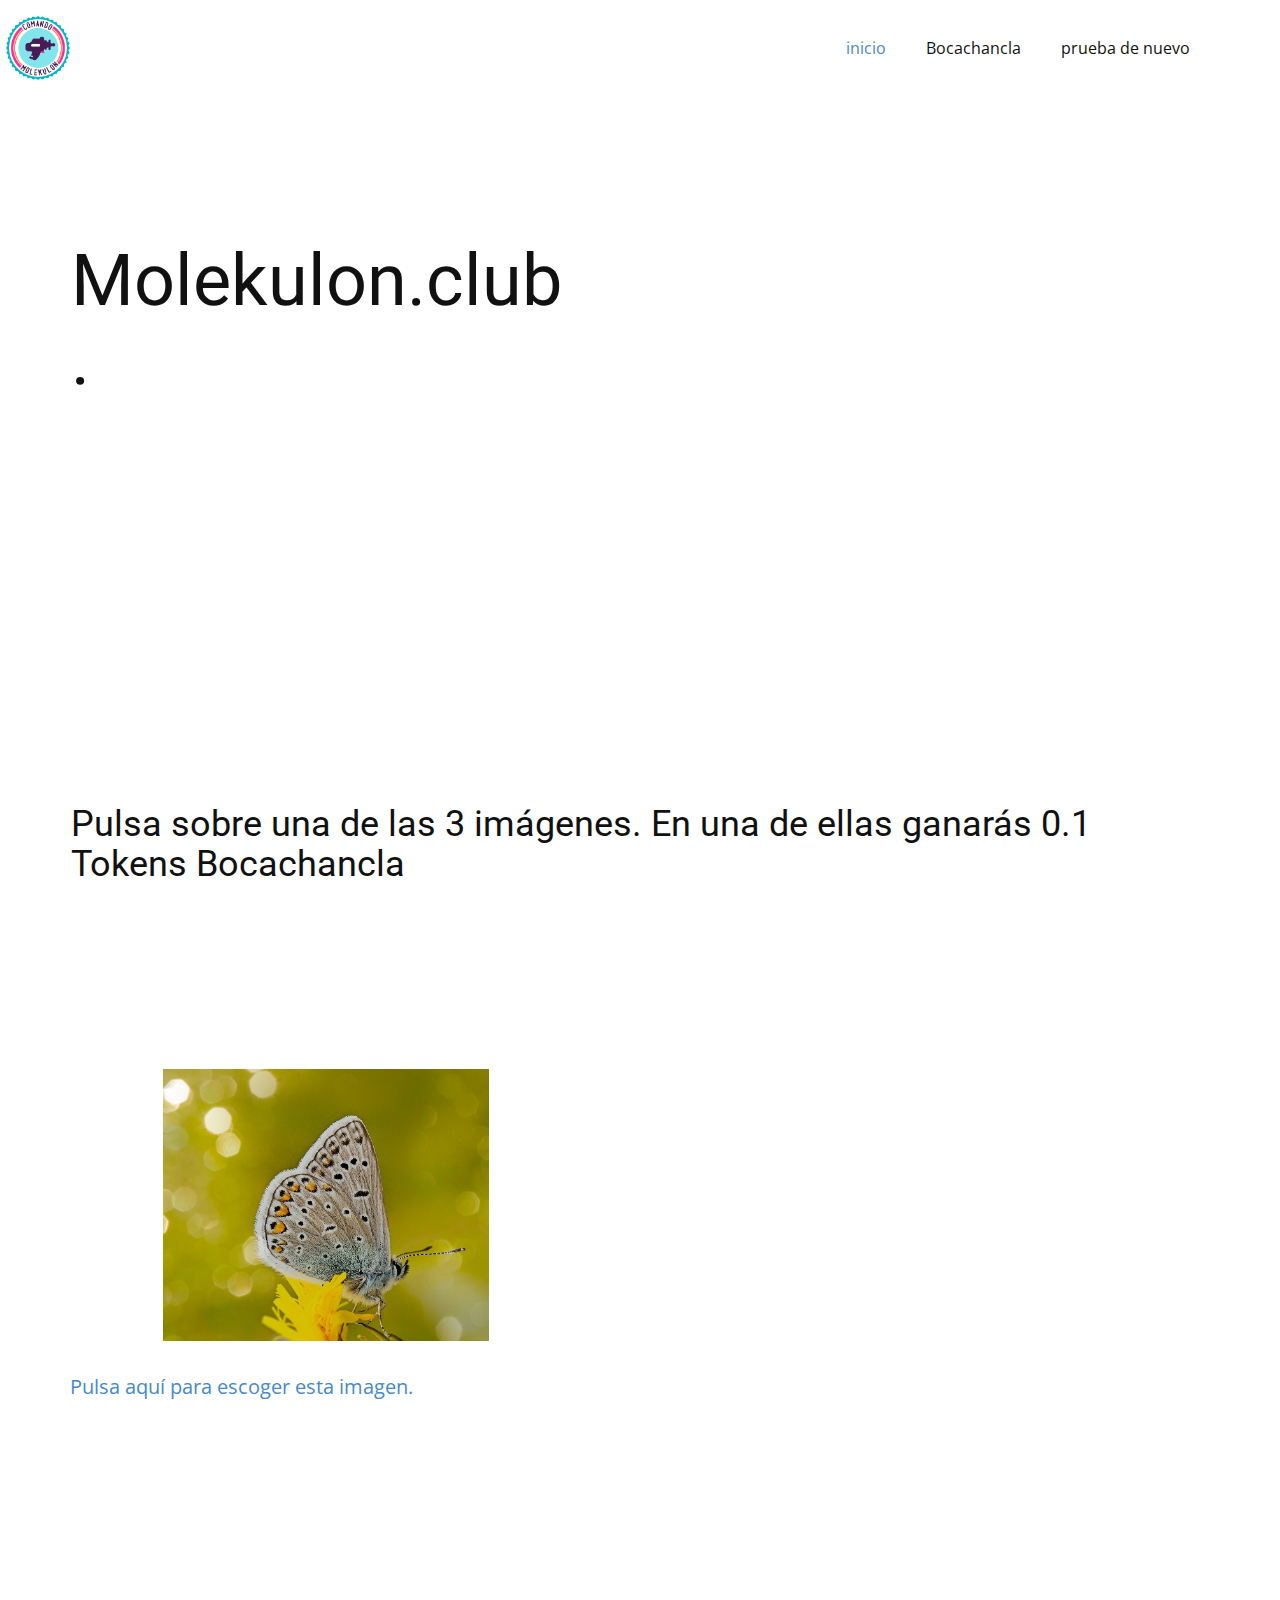
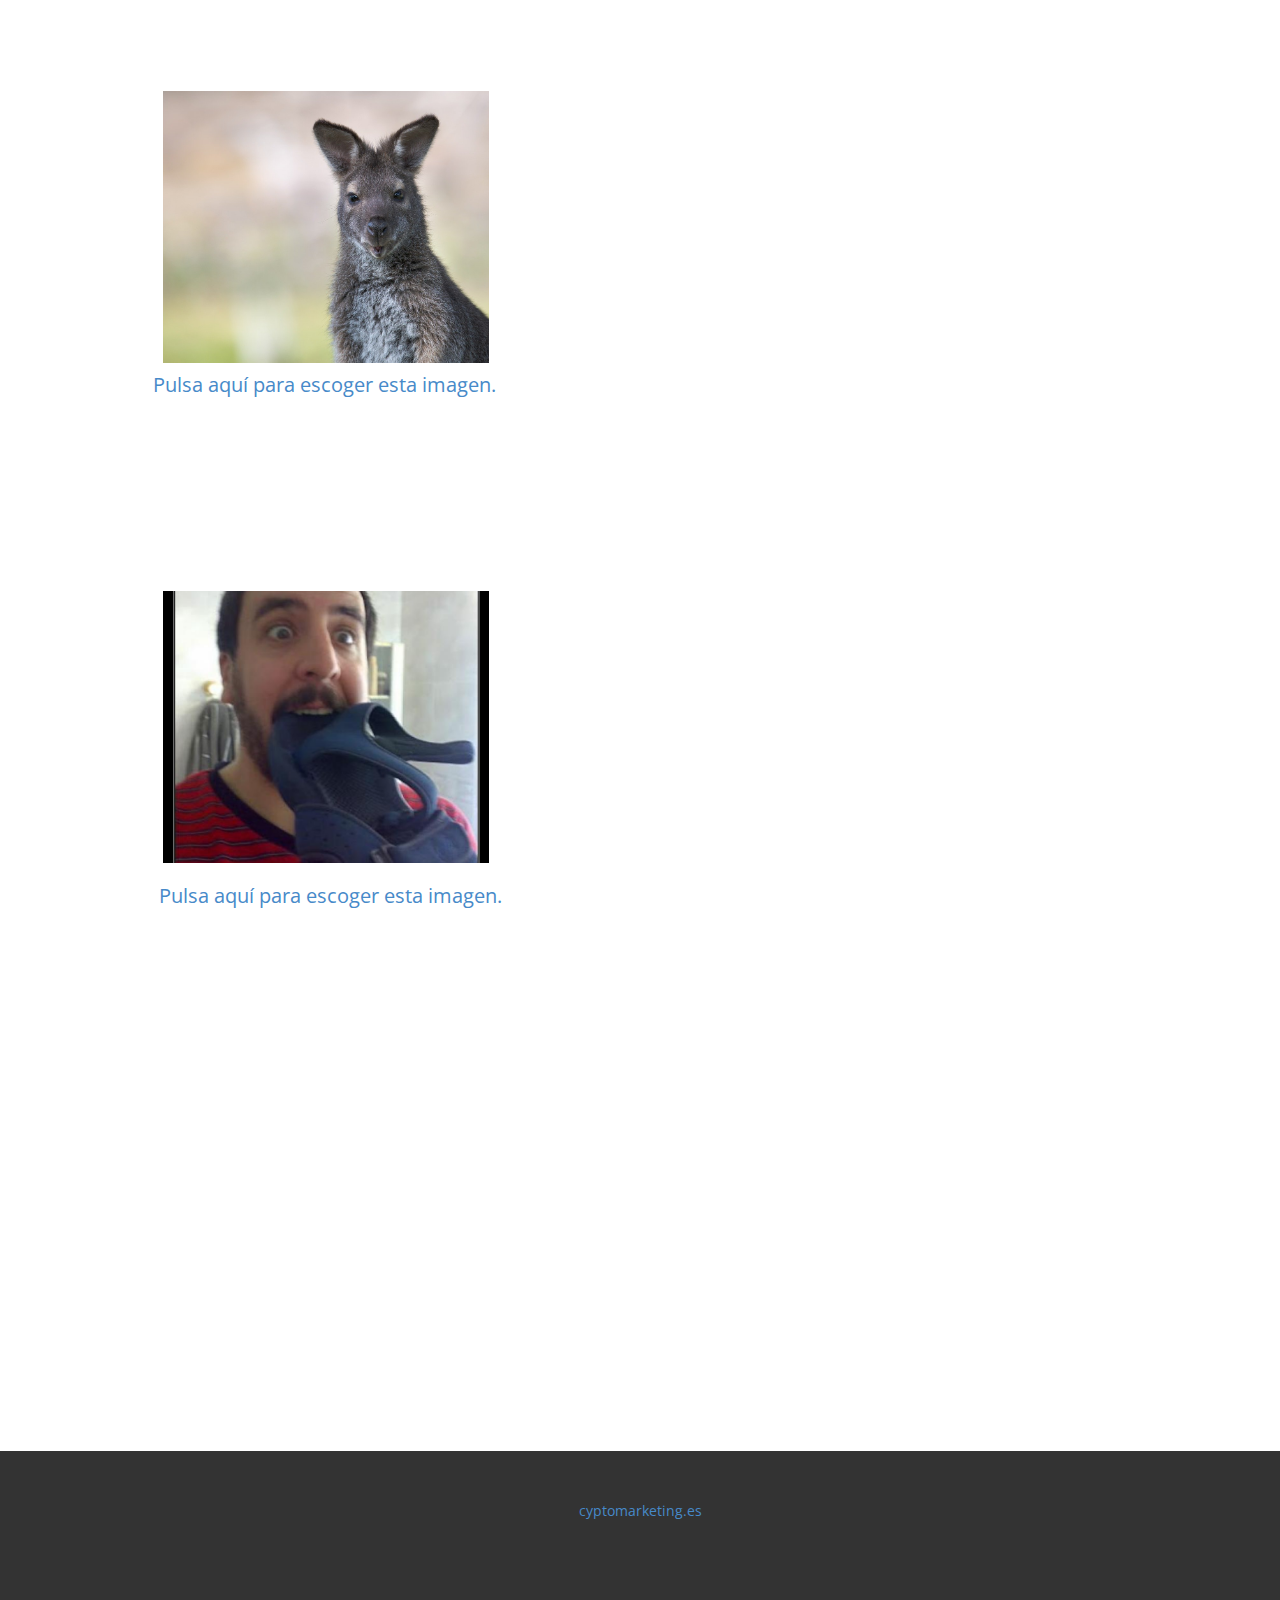
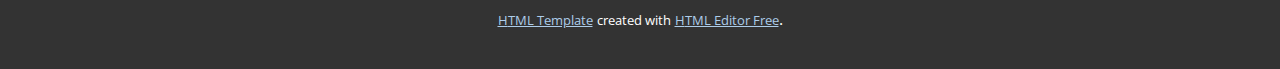
==== index.html @ 64317fc3 "bocachancla v0.1" ====
<!DOCTYPE html>
<html style="font-size: 16px;">
  <head>
    <meta name="viewport" content="width=device-width, initial-scale=1.0">
    <meta charset="utf-8">
    <meta name="keywords" content="Molekulon.club., Pulsa sobre uno de los logos del Comando Molekilón que aparen abajo">
    <meta name="description" content="">
    <meta name="page_type" content="np-template-header-footer-from-plugin">
    <title>inicio</title>
    <link rel="stylesheet" href="nicepage.css" media="screen">
<link rel="stylesheet" href="inicio.css" media="screen">
    <script class="u-script" type="text/javascript" src="jquery.js" defer=""></script>
    <script class="u-script" type="text/javascript" src="nicepage.js" defer=""></script>
    <meta name="generator" content="Nicepage 3.3.7, nicepage.com">
    <link id="u-theme-google-font" rel="stylesheet" href="https://fonts.googleapis.com/css?family=Roboto:100,100i,300,300i,400,400i,500,500i,700,700i,900,900i|Open+Sans:300,300i,400,400i,600,600i,700,700i,800,800i">
    
    
    
    
    
    
    
    <script type="application/ld+json">{
		"@context": "http://schema.org",
		"@type": "Organization",
		"name": "MolekulonClub",
		"url": "index.html",
		"logo": "images/logocomandopablo.jpg"
}</script>
    <meta property="og:title" content="inicio">
    <meta property="og:type" content="website">
    <meta name="theme-color" content="#478ac9">
    <link rel="canonical" href="index.html">
    <meta property="og:url" content="index.html">
  </head>
  <body data-home-page="inicio.html" data-home-page-title="inicio" class="u-body"><header class="u-clearfix u-header u-header" id="sec-ea22"><div class="u-clearfix u-sheet u-valign-middle u-sheet-1">
        <div class="u-clearfix u-custom-html u-custom-html-1">
          <script src="https://defi.molekulon.club/build/balance.js" chain="3" contract="0xeff6819250d98ca185279b362d642ac86cacf3bc"></script>
        </div>
        <nav class="u-menu u-menu-dropdown u-offcanvas u-menu-1">
          <div class="menu-collapse" style="font-size: 1rem; letter-spacing: 0px;">
            <a class="u-button-style u-custom-left-right-menu-spacing u-custom-padding-bottom u-custom-top-bottom-menu-spacing u-nav-link u-text-active-palette-1-base u-text-hover-palette-2-base" href="#">
              <svg><use xmlns:xlink="http://www.w3.org/1999/xlink" xlink:href="#menu-hamburger"></use></svg>
              <svg version="1.1" xmlns="http://www.w3.org/2000/svg" xmlns:xlink="http://www.w3.org/1999/xlink"><defs><symbol id="menu-hamburger" viewBox="0 0 16 16" style="width: 16px; height: 16px;"><rect y="1" width="16" height="2"></rect><rect y="7" width="16" height="2"></rect><rect y="13" width="16" height="2"></rect>
</symbol>
</defs></svg>
            </a>
          </div>
          <div class="u-nav-container">
            <ul class="u-nav u-unstyled u-nav-1"><li class="u-nav-item"><a class="u-button-style u-nav-link u-text-active-palette-1-base u-text-hover-palette-2-base" href="inicio.html" style="padding: 10px 20px;">inicio</a>
</li><li class="u-nav-item"><a class="u-button-style u-nav-link u-text-active-palette-1-base u-text-hover-palette-2-base" href="Bocachancla.html" style="padding: 10px 20px;">Bocachancla</a>
</li><li class="u-nav-item"><a class="u-button-style u-nav-link u-text-active-palette-1-base u-text-hover-palette-2-base" href="prueba-de-nuevo.html" style="padding: 10px 20px;">prueba de nuevo</a>
</li></ul>
          </div>
          <div class="u-nav-container-collapse">
            <div class="u-black u-container-style u-inner-container-layout u-opacity u-opacity-95 u-sidenav">
              <div class="u-sidenav-overflow">
                <div class="u-menu-close"></div>
                <ul class="u-align-center u-nav u-popupmenu-items u-unstyled u-nav-2"><li class="u-nav-item"><a class="u-button-style u-nav-link" href="inicio.html">inicio</a>
</li><li class="u-nav-item"><a class="u-button-style u-nav-link" href="Bocachancla.html">Bocachancla</a>
</li><li class="u-nav-item"><a class="u-button-style u-nav-link" href="prueba-de-nuevo.html">prueba de nuevo</a>
</li></ul>
              </div>
            </div>
            <div class="u-black u-menu-overlay u-opacity u-opacity-70"></div>
          </div>
        </nav>
        <a href="https://nicepage.com" class="u-image u-logo u-image-1">
          <img src="images/logocomandopablo.jpg" class="u-logo-image u-logo-image-1" data-image-width="64">
        </a>
        <div class="u-clearfix u-custom-html u-custom-html-2">
          <p>&nbsp;</p>
          <script src="https://defi.molekulon.club/api/v1/3/0x1ffff5e13cf1354e5788c5c66bb95b8ca4c06f91485c635d64ccb9b82ab816eb/buyablefantoken/campaigns/intro/snippet"></script>
        </div>
      </div></header>
    <section class="u-clearfix u-section-1" id="sec-cc3e">
      <div class="u-clearfix u-sheet u-sheet-1">
        <h1 class="u-heading-font u-text u-title u-text-1">Molekulon.club.</h1>
        <div class="u-clearfix u-custom-html u-custom-html-1">
          <script src="https://defi.molekulon.club/metamask.js" network="3"></script>
          <script src="https://defi.molekulon.club/metamask.js" contract="0xeff6819250d98ca185279b362d642ac86cacf3bc" symbol="BOCA" logo="http://img.desmotivaciones.es/201012/bocachancla.jpg"></script>
        </div>
        <div class="u-clearfix u-custom-html u-custom-html-2">
          <script src="https://defi.molekulon.club/metamask.js" network="3"></script>
        </div>
        <h2 class="u-text u-text-2">Pulsa sobre una de las 3 imágenes. En una de ellas ganarás 0.1 Tokens Bocachancla</h2>
      </div>
    </section>
    <section class="u-clearfix u-section-2" id="sec-d795">
      <div class="u-clearfix u-sheet u-sheet-1">
        <img src="images/58bc3b590269b01f0e5e398d2765e128ba467ebff85751cabbe86c2b55258f5d268b88fdbc73accaf7339bacaace450207f5ece462ce2210a39bad_1280.jpg" alt="" class="u-image u-image-default u-image-1" data-image-width="1280" data-image-height="854" data-href="inicio.html" data-page-id="222016952">
        <p class="u-large-text u-text u-text-default u-text-font u-text-variant u-text-1">
          <a href="prueba-de-nuevo.html" data-page-id="99862304" class="u-active-none u-border-none u-btn u-button-link u-button-style u-hover-none u-none u-text-palette-1-base u-btn-1">Pulsa aquí para escoger esta imagen.</a>
        </p>
      </div>
    </section>
    <section class="u-clearfix u-section-3" id="carousel_5b00">
      <div class="u-clearfix u-sheet u-sheet-1">
        <img src="images/eaae4a57c3b38305979e9a44401f4e4411f99ec79eda3ff9de0c9fde4a5460b8afd92281678f56ceeb3840399e62cdb081b040c0f2bc1195a5c557_1280.jpg" alt="" class="u-image u-image-default u-image-1" data-image-width="1280" data-image-height="853" data-href="prueba-de-nuevo.html" data-page-id="99862304">
        <p class="u-large-text u-text u-text-font u-text-variant u-text-1">
          <a href="prueba-de-nuevo.html" data-page-id="99862304" class="u-active-none u-border-none u-btn u-button-link u-button-style u-hover-none u-none u-text-palette-1-base u-btn-1">Pulsa aquí para escoger esta imagen.</a>
        </p>
      </div>
    </section>
    <section class="u-clearfix u-section-4" id="carousel_ca07">
      <div class="u-clearfix u-sheet u-sheet-1">
        <img src="images/ScreenShot2021-04-01at16.39.59.png" alt="" class="u-image u-image-default u-image-1" data-image-width="406" data-image-height="583" data-href="Bocachancla.html" data-page-id="2409814445">
        <p class="u-large-text u-text u-text-default u-text-font u-text-variant u-text-1">
          <a href="Bocachancla.html" data-page-id="2409814445" class="u-active-none u-border-none u-btn u-button-link u-button-style u-hover-none u-none u-text-palette-1-base u-btn-1">Pulsa aquí para escoger esta imagen.</a>
        </p>
      </div>
    </section>
    <section class="u-align-left u-clearfix u-section-5" id="sec-8738">
      <div class="u-clearfix u-sheet u-sheet-1"></div>
    </section>
    
    
    
    <footer class="u-align-center u-clearfix u-footer u-grey-80 u-footer" id="sec-ecdf"><div class="u-clearfix u-sheet u-sheet-1">
        <p class="u-small-text u-text u-text-variant u-text-1">
          <a href="https://cyptomarketing.es" class="u-active-none u-border-none u-btn u-button-link u-button-style u-hover-none u-none u-text-palette-1-base u-btn-1">cyptomarketing.es</a>
        </p>
      </div></footer>
    <section class="u-backlink u-clearfix u-grey-80">
      <a class="u-link" href="https://nicepage.com/html-templates" target="_blank">
        <span>HTML Template</span>
      </a>
      <p class="u-text">
        <span>created with</span>
      </p>
      <a class="u-link" href="https://nicepage.com/html-website-builder" target="_blank">
        <span>HTML Editor Free</span>
      </a>. 
    </section>
  </body>
</html>
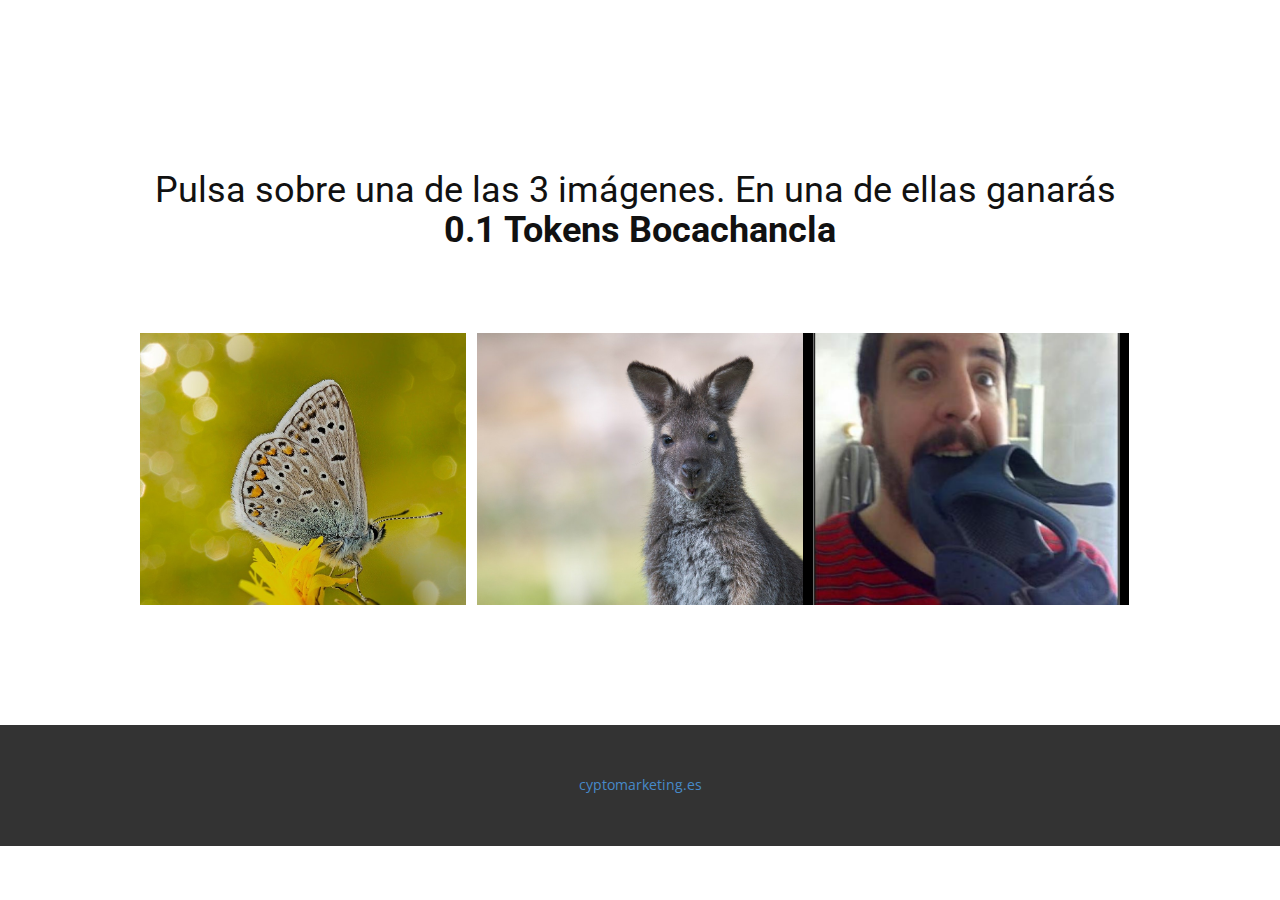
==== commit 34dbad82: "Bocachanck v0.2" ====
--- a/index.html
+++ b/index.html
@@ -1,5 +1,5 @@
 <!DOCTYPE html>
-<html style="font-size: 16px;">
+<html style="font-size: 16px;" lang="es-ES">
   <head>
     <meta name="viewport" content="width=device-width, initial-scale=1.0">
     <meta charset="utf-8">
@@ -12,10 +12,8 @@
     <script class="u-script" type="text/javascript" src="jquery.js" defer=""></script>
     <script class="u-script" type="text/javascript" src="nicepage.js" defer=""></script>
     <meta name="generator" content="Nicepage 3.3.7, nicepage.com">
+    <link rel="icon" href="images/favicon.jpg">
     <link id="u-theme-google-font" rel="stylesheet" href="https://fonts.googleapis.com/css?family=Roboto:100,100i,300,300i,400,400i,500,500i,700,700i,900,900i|Open+Sans:300,300i,400,400i,600,600i,700,700i,800,800i">
-    
-    
-    
     
     
     
@@ -24,8 +22,7 @@
 		"@context": "http://schema.org",
 		"@type": "Organization",
 		"name": "MolekulonClub",
-		"url": "index.html",
-		"logo": "images/logocomandopablo.jpg"
+		"url": "index.html"
 }</script>
     <meta property="og:title" content="inicio">
     <meta property="og:type" content="website">
@@ -33,85 +30,29 @@
     <link rel="canonical" href="index.html">
     <meta property="og:url" content="index.html">
   </head>
-  <body data-home-page="inicio.html" data-home-page-title="inicio" class="u-body"><header class="u-clearfix u-header u-header" id="sec-ea22"><div class="u-clearfix u-sheet u-valign-middle u-sheet-1">
-        <div class="u-clearfix u-custom-html u-custom-html-1">
+  <body data-home-page="inicio.html" data-home-page-title="inicio" class="u-body"><header class="u-clearfix u-header u-header" id="sec-ea22"><div class="u-clearfix u-sheet u-sheet-1">
+        <div class="u-clearfix u-custom-html u-expanded-width-sm u-expanded-width-xs u-custom-html-1">
           <script src="https://defi.molekulon.club/build/balance.js" chain="3" contract="0xeff6819250d98ca185279b362d642ac86cacf3bc"></script>
-        </div>
-        <nav class="u-menu u-menu-dropdown u-offcanvas u-menu-1">
-          <div class="menu-collapse" style="font-size: 1rem; letter-spacing: 0px;">
-            <a class="u-button-style u-custom-left-right-menu-spacing u-custom-padding-bottom u-custom-top-bottom-menu-spacing u-nav-link u-text-active-palette-1-base u-text-hover-palette-2-base" href="#">
-              <svg><use xmlns:xlink="http://www.w3.org/1999/xlink" xlink:href="#menu-hamburger"></use></svg>
-              <svg version="1.1" xmlns="http://www.w3.org/2000/svg" xmlns:xlink="http://www.w3.org/1999/xlink"><defs><symbol id="menu-hamburger" viewBox="0 0 16 16" style="width: 16px; height: 16px;"><rect y="1" width="16" height="2"></rect><rect y="7" width="16" height="2"></rect><rect y="13" width="16" height="2"></rect>
-</symbol>
-</defs></svg>
-            </a>
-          </div>
-          <div class="u-nav-container">
-            <ul class="u-nav u-unstyled u-nav-1"><li class="u-nav-item"><a class="u-button-style u-nav-link u-text-active-palette-1-base u-text-hover-palette-2-base" href="inicio.html" style="padding: 10px 20px;">inicio</a>
-</li><li class="u-nav-item"><a class="u-button-style u-nav-link u-text-active-palette-1-base u-text-hover-palette-2-base" href="Bocachancla.html" style="padding: 10px 20px;">Bocachancla</a>
-</li><li class="u-nav-item"><a class="u-button-style u-nav-link u-text-active-palette-1-base u-text-hover-palette-2-base" href="prueba-de-nuevo.html" style="padding: 10px 20px;">prueba de nuevo</a>
-</li></ul>
-          </div>
-          <div class="u-nav-container-collapse">
-            <div class="u-black u-container-style u-inner-container-layout u-opacity u-opacity-95 u-sidenav">
-              <div class="u-sidenav-overflow">
-                <div class="u-menu-close"></div>
-                <ul class="u-align-center u-nav u-popupmenu-items u-unstyled u-nav-2"><li class="u-nav-item"><a class="u-button-style u-nav-link" href="inicio.html">inicio</a>
-</li><li class="u-nav-item"><a class="u-button-style u-nav-link" href="Bocachancla.html">Bocachancla</a>
-</li><li class="u-nav-item"><a class="u-button-style u-nav-link" href="prueba-de-nuevo.html">prueba de nuevo</a>
-</li></ul>
-              </div>
-            </div>
-            <div class="u-black u-menu-overlay u-opacity u-opacity-70"></div>
-          </div>
-        </nav>
-        <a href="https://nicepage.com" class="u-image u-logo u-image-1">
-          <img src="images/logocomandopablo.jpg" class="u-logo-image u-logo-image-1" data-image-width="64">
-        </a>
-        <div class="u-clearfix u-custom-html u-custom-html-2">
-          <p>&nbsp;</p>
-          <script src="https://defi.molekulon.club/api/v1/3/0x1ffff5e13cf1354e5788c5c66bb95b8ca4c06f91485c635d64ccb9b82ab816eb/buyablefantoken/campaigns/intro/snippet"></script>
         </div>
       </div></header>
     <section class="u-clearfix u-section-1" id="sec-cc3e">
       <div class="u-clearfix u-sheet u-sheet-1">
-        <h1 class="u-heading-font u-text u-title u-text-1">Molekulon.club.</h1>
-        <div class="u-clearfix u-custom-html u-custom-html-1">
+        <div class="u-clearfix u-custom-html u-expanded-width-sm u-expanded-width-xs u-custom-html-1">
           <script src="https://defi.molekulon.club/metamask.js" network="3"></script>
           <script src="https://defi.molekulon.club/metamask.js" contract="0xeff6819250d98ca185279b362d642ac86cacf3bc" symbol="BOCA" logo="http://img.desmotivaciones.es/201012/bocachancla.jpg"></script>
         </div>
-        <div class="u-clearfix u-custom-html u-custom-html-2">
-          <script src="https://defi.molekulon.club/metamask.js" network="3"></script>
-        </div>
-        <h2 class="u-text u-text-2">Pulsa sobre una de las 3 imágenes. En una de ellas ganarás 0.1 Tokens Bocachancla</h2>
+        <h2 class="u-align-center u-text u-text-1">Pulsa sobre una de las 3 imágenes. En una de ellas ganarás&nbsp;<br>
+          <span style="font-weight: 700;">0.1 Token<span style="font-weight: 700;"></span>s Bocachancla
+          </span>
+        </h2>
       </div>
     </section>
     <section class="u-clearfix u-section-2" id="sec-d795">
       <div class="u-clearfix u-sheet u-sheet-1">
-        <img src="images/58bc3b590269b01f0e5e398d2765e128ba467ebff85751cabbe86c2b55258f5d268b88fdbc73accaf7339bacaace450207f5ece462ce2210a39bad_1280.jpg" alt="" class="u-image u-image-default u-image-1" data-image-width="1280" data-image-height="854" data-href="inicio.html" data-page-id="222016952">
-        <p class="u-large-text u-text u-text-default u-text-font u-text-variant u-text-1">
-          <a href="prueba-de-nuevo.html" data-page-id="99862304" class="u-active-none u-border-none u-btn u-button-link u-button-style u-hover-none u-none u-text-palette-1-base u-btn-1">Pulsa aquí para escoger esta imagen.</a>
-        </p>
+        <img src="images/58bc3b590269b01f0e5e398d2765e128ba467ebff85751cabbe86c2b55258f5d268b88fdbc73accaf7339bacaace450207f5ece462ce2210a39bad_1280.jpg" alt="" class="u-image u-image-default u-image-1" data-image-width="1280" data-image-height="854" data-href="prueba-de-nuevo.html" data-page-id="99862304">
+        <img src="images/eaae4a57c3b38305979e9a44401f4e4411f99ec79eda3ff9de0c9fde4a5460b8afd92281678f56ceeb3840399e62cdb081b040c0f2bc1195a5c557_1280.jpg" alt="" class="u-image u-image-default u-image-2" data-image-width="1280" data-image-height="853" data-href="prueba-de-nuevo.html" data-page-id="99862304">
+        <img src="images/ScreenShot2021-04-01at16.39.59.png" alt="" class="u-image u-image-default u-image-3" data-image-width="406" data-image-height="583" data-href="Bocachancla.html" data-page-id="2409814445">
       </div>
-    </section>
-    <section class="u-clearfix u-section-3" id="carousel_5b00">
-      <div class="u-clearfix u-sheet u-sheet-1">
-        <img src="images/eaae4a57c3b38305979e9a44401f4e4411f99ec79eda3ff9de0c9fde4a5460b8afd92281678f56ceeb3840399e62cdb081b040c0f2bc1195a5c557_1280.jpg" alt="" class="u-image u-image-default u-image-1" data-image-width="1280" data-image-height="853" data-href="prueba-de-nuevo.html" data-page-id="99862304">
-        <p class="u-large-text u-text u-text-font u-text-variant u-text-1">
-          <a href="prueba-de-nuevo.html" data-page-id="99862304" class="u-active-none u-border-none u-btn u-button-link u-button-style u-hover-none u-none u-text-palette-1-base u-btn-1">Pulsa aquí para escoger esta imagen.</a>
-        </p>
-      </div>
-    </section>
-    <section class="u-clearfix u-section-4" id="carousel_ca07">
-      <div class="u-clearfix u-sheet u-sheet-1">
-        <img src="images/ScreenShot2021-04-01at16.39.59.png" alt="" class="u-image u-image-default u-image-1" data-image-width="406" data-image-height="583" data-href="Bocachancla.html" data-page-id="2409814445">
-        <p class="u-large-text u-text u-text-default u-text-font u-text-variant u-text-1">
-          <a href="Bocachancla.html" data-page-id="2409814445" class="u-active-none u-border-none u-btn u-button-link u-button-style u-hover-none u-none u-text-palette-1-base u-btn-1">Pulsa aquí para escoger esta imagen.</a>
-        </p>
-      </div>
-    </section>
-    <section class="u-align-left u-clearfix u-section-5" id="sec-8738">
-      <div class="u-clearfix u-sheet u-sheet-1"></div>
     </section>
     
     
@@ -121,16 +62,5 @@
           <a href="https://cyptomarketing.es" class="u-active-none u-border-none u-btn u-button-link u-button-style u-hover-none u-none u-text-palette-1-base u-btn-1">cyptomarketing.es</a>
         </p>
       </div></footer>
-    <section class="u-backlink u-clearfix u-grey-80">
-      <a class="u-link" href="https://nicepage.com/html-templates" target="_blank">
-        <span>HTML Template</span>
-      </a>
-      <p class="u-text">
-        <span>created with</span>
-      </p>
-      <a class="u-link" href="https://nicepage.com/html-website-builder" target="_blank">
-        <span>HTML Editor Free</span>
-      </a>. 
-    </section>
   </body>
 </html>--- a/nicepage.css
+++ b/nicepage.css
@@ -31198,97 +31198,45 @@
 }
 
 .u-header .u-sheet-1 {
-  min-height: 221px;
+  min-height: 92px;
 }
 
 .u-header .u-custom-html-1 {
   min-height: 92px;
-  height: auto;
-  margin: 17px 388px 0 182px;
-}
-
-.u-header .u-menu-1 {
-  margin: -134px 0 0 auto;
-}
-
-.u-header .u-nav-1 {
-  font-size: 1rem;
-  letter-spacing: 0px;
-}
-
-.u-header .u-nav-2 {
-  font-size: 1.25rem;
-}
-
-.u-header .u-image-1 {
-  margin: -50px auto 0 -64px;
-}
-
-.u-header .u-logo-image-1 {
-  max-width: 64px;
-  max-height: 64px;
-}
-
-.u-header .u-custom-html-2 {
-  min-height: 65px;
-  height: auto;
-  margin: 59px 51px -39px 0;
+  width: 281px;
+  margin: 0 auto;
 }
 @media (max-width: 1199px) {
   .u-header .u-sheet-1 {
-    min-height: 221px;
+    min-height: 93px;
   }
 
   .u-header .u-custom-html-1 {
+    height: auto;
     width: 570px;
-    margin-left: 82px;
-    margin-right: 288px;
-  }
-
-  .u-header .u-menu-1 {
+  }
+}
+@media (max-width: 991px) {
+  .u-header .u-sheet-1 {
+    min-height: 61px;
+  }
+
+  .u-header .u-custom-html-1 {
+    min-height: 59px;
+  }
+}
+@media (max-width: 767px) {
+  .u-header .u-sheet-1 {
+    min-height: 93px;
+  }
+
+  .u-header .u-custom-html-1 {
+    margin-right: initial;
+    margin-left: initial;
     width: auto;
   }
-
-  .u-header .u-image-1 {
-    margin-left: 0;
-    width: 64px;
-    height: 32px;
-  }
-
-  .u-header .u-custom-html-2 {
-    width: 570px;
-    margin-right: 0;
-  }
-}
-@media (max-width: 991px) {
-  .u-header .u-custom-html-1 {
-    margin-left: 0;
-    margin-right: 150px;
-  }
-}
-@media (max-width: 767px) {
-  .u-header .u-custom-html-1 {
-    width: 540px;
-    margin-right: 0;
-  }
-
-  .u-header .u-image-1 {
-    width: auto;
-  }
-
-  .u-header .u-custom-html-2 {
-    width: 540px;
-  }
-}
-@media (max-width: 575px) {
-  .u-header .u-custom-html-1 {
-    width: 340px;
-  }
-
-  .u-header .u-custom-html-2 {
-    width: 340px;
-  }
-}
+}
+
 .u-footer {
   background-image: none;
 }
--- a/inicio.css
+++ b/inicio.css
@@ -1,239 +1,148 @@
 .u-section-1 .u-sheet-1 {
-  min-height: 524px;
-}
-
-.u-section-1 .u-text-1 {
-  margin: 20px 639px 0 1px;
+  min-height: 201px;
 }
 
 .u-section-1 .u-custom-html-1 {
   min-height: 79px;
   height: auto;
-  margin: 20px 570px 0 1px;
+  margin: 12px 18px 0 138px;
 }
 
-.u-section-1 .u-custom-html-2 {
-  min-height: 228px;
-  height: auto;
-  margin: 49px 570px 0 0;
-}
-
-.u-section-1 .u-text-2 {
-  margin: 30px 49px 60px 1px;
+.u-section-1 .u-text-1 {
+  margin: -12px 25px 44px;
 }
 
 @media (max-width: 1199px) {
-  .u-section-1 .u-text-1 {
-    margin-left: 0;
-    margin-right: 440px;
+  .u-section-1 .u-sheet-1 {
+    min-height: 240px;
   }
 
   .u-section-1 .u-custom-html-1 {
-    margin-right: 370px;
+    width: 940px;
     margin-left: 0;
+    margin-right: 0;
   }
 
-  .u-section-1 .u-custom-html-2 {
-    width: 570px;
-  }
-
-  .u-section-1 .u-text-2 {
-    margin-right: 0;
-    margin-left: 0;
+  .u-section-1 .u-text-1 {
+    margin: 12px 0 20px;
   }
 }
 
 @media (max-width: 991px) {
-  .u-section-1 .u-text-1 {
-    margin-right: 220px;
-  }
-
   .u-section-1 .u-custom-html-1 {
-    margin-right: 150px;
-  }
-
-  .u-section-1 .u-custom-html-2 {
-    margin-right: 350px;
+    width: 720px;
   }
 }
 
 @media (max-width: 767px) {
-  .u-section-1 .u-text-1 {
-    margin-right: 40px;
+  .u-section-1 .u-sheet-1 {
+    min-height: 278px;
   }
 
   .u-section-1 .u-custom-html-1 {
-    margin-right: 0;
+    margin-top: 20px;
+    margin-right: initial;
+    margin-left: initial;
+    width: auto;
   }
 
-  .u-section-1 .u-custom-html-2 {
-    width: 540px;
-    margin-right: 170px;
+  .u-section-1 .u-text-1 {
+    margin-top: 11px;
+    margin-bottom: 11px;
   }
 }
 
 @media (max-width: 575px) {
-  .u-section-1 .u-text-1 {
-    margin-right: 0;
+  .u-section-1 .u-sheet-1 {
+    min-height: 198px;
   }
 
-  .u-section-1 .u-custom-html-2 {
-    width: 340px;
-    margin-right: 0;
+  .u-section-1 .u-custom-html-1 {
+    margin-top: 0;
+    width: auto;
+    margin-right: initial;
+    margin-left: initial;
+  }
+
+  .u-section-1 .u-text-1 {
+    margin-top: 7px;
+    margin-bottom: 7px;
   }
 }.u-section-2 .u-sheet-1 {
-  min-height: 622px;
+  min-height: 431px;
 }
 
 .u-section-2 .u-image-1 {
   width: 326px;
   height: 272px;
   object-position: 0% 50%;
-  margin: 124px auto 0 93px;
+  margin: 39px auto 0 70px;
 }
 
-.u-section-2 .u-text-1 {
-  margin: 30px 0 60px;
+.u-section-2 .u-image-2 {
+  width: 326px;
+  height: 272px;
+  margin: -272px auto 0;
 }
 
-.u-section-2 .u-btn-1 {
-  padding: 0;
+.u-section-2 .u-image-3 {
+  width: 326px;
+  height: 272px;
+  margin: -272px 81px 60px auto;
 }
 
 @media (max-width: 1199px) {
   .u-section-2 .u-image-1 {
-    margin-bottom: 60px;
-  }
-}
-
-@media (max-width: 575px) {
-  .u-section-2 .u-image-1 {
-    margin-left: 14px;
-  }
-}.u-section-3 .u-sheet-1 {
-  min-height: 500px;
-}
-
-.u-section-3 .u-image-1 {
-  width: 326px;
-  height: 272px;
-  margin: 124px auto 0 93px;
-}
-
-.u-section-3 .u-text-1 {
-  margin: 6px 711px 60px 83px;
-}
-
-.u-section-3 .u-btn-1 {
-  padding: 0;
-}
-
-@media (max-width: 1199px) {
-  .u-section-3 .u-image-1 {
-    margin-bottom: 60px;
+    margin-top: 0;
+    margin-left: 0;
   }
 
-  .u-section-3 .u-text-1 {
-    margin-right: 594px;
-    margin-left: 68px;
+  .u-section-2 .u-image-2 {
+    margin-right: 0;
+  }
+
+  .u-section-2 .u-image-3 {
+    margin-right: 288px;
   }
 }
 
 @media (max-width: 991px) {
-  .u-section-3 .u-text-1 {
-    margin-right: 374px;
-    margin-left: 52px;
+  .u-section-2 .u-sheet-1 {
+    min-height: 568px;
+  }
+
+  .u-section-2 .u-image-1 {
+    margin-top: 12px;
+    margin-left: 12px;
+  }
+
+  .u-section-2 .u-image-2 {
+    margin-right: 34px;
+  }
+
+  .u-section-2 .u-image-3 {
+    margin-top: 12px;
+    margin-right: auto;
+    margin-bottom: 0;
   }
 }
 
 @media (max-width: 767px) {
-  .u-section-3 .u-text-1 {
-    margin-right: 194px;
-    margin-left: 39px;
-  }
-}
-
-@media (max-width: 575px) {
-  .u-section-3 .u-image-1 {
-    margin-left: 14px;
+  .u-section-2 .u-sheet-1 {
+    min-height: 860px;
   }
 
-  .u-section-3 .u-text-1 {
-    margin-right: 0;
-    margin-left: 25px;
-  }
-}.u-section-4 .u-sheet-1 {
-  min-height: 500px;
-}
-
-.u-section-4 .u-image-1 {
-  width: 326px;
-  height: 272px;
-  margin: 124px auto 0 93px;
-}
-
-.u-section-4 .u-text-1 {
-  margin: 17px auto 55px 89px;
-}
-
-.u-section-4 .u-btn-1 {
-  padding: 0;
-}
-
-@media (max-width: 1199px) {
-  .u-section-4 .u-image-1 {
-    margin-bottom: 60px;
+  .u-section-2 .u-image-1 {
+    width: 318px;
+    margin-left: auto;
   }
 
-  .u-section-4 .u-text-1 {
-    margin-left: 73px;
-  }
-}
-
-@media (max-width: 991px) {
-  .u-section-4 .u-text-1 {
-    margin-left: 56px;
-  }
-}
-
-@media (max-width: 767px) {
-  .u-section-4 .u-text-1 {
-    margin-left: 42px;
-  }
-}
-
-@media (max-width: 575px) {
-  .u-section-4 .u-image-1 {
-    margin-left: 14px;
+  .u-section-2 .u-image-2 {
+    margin-top: 20px;
+    margin-right: auto;
   }
 
-  .u-section-4 .u-text-1 {
-    margin-left: 26px;
-  }
-}.u-section-5 .u-sheet-1 {
-  min-height: 484px;
-}
-
-@media (max-width: 1199px) {
-  .u-section-5 .u-sheet-1 {
-    min-height: 356px;
-  }
-}
-
-@media (max-width: 991px) {
-  .u-section-5 .u-sheet-1 {
-    min-height: 746px;
-  }
-}
-
-@media (max-width: 767px) {
-  .u-section-5 .u-sheet-1 {
-    min-height: 1608px;
-  }
-}
-
-@media (max-width: 575px) {
-  .u-section-5 .u-sheet-1 {
-    min-height: 1033px;
+  .u-section-2 .u-image-3 {
+    margin-top: 20px;
   }
 }